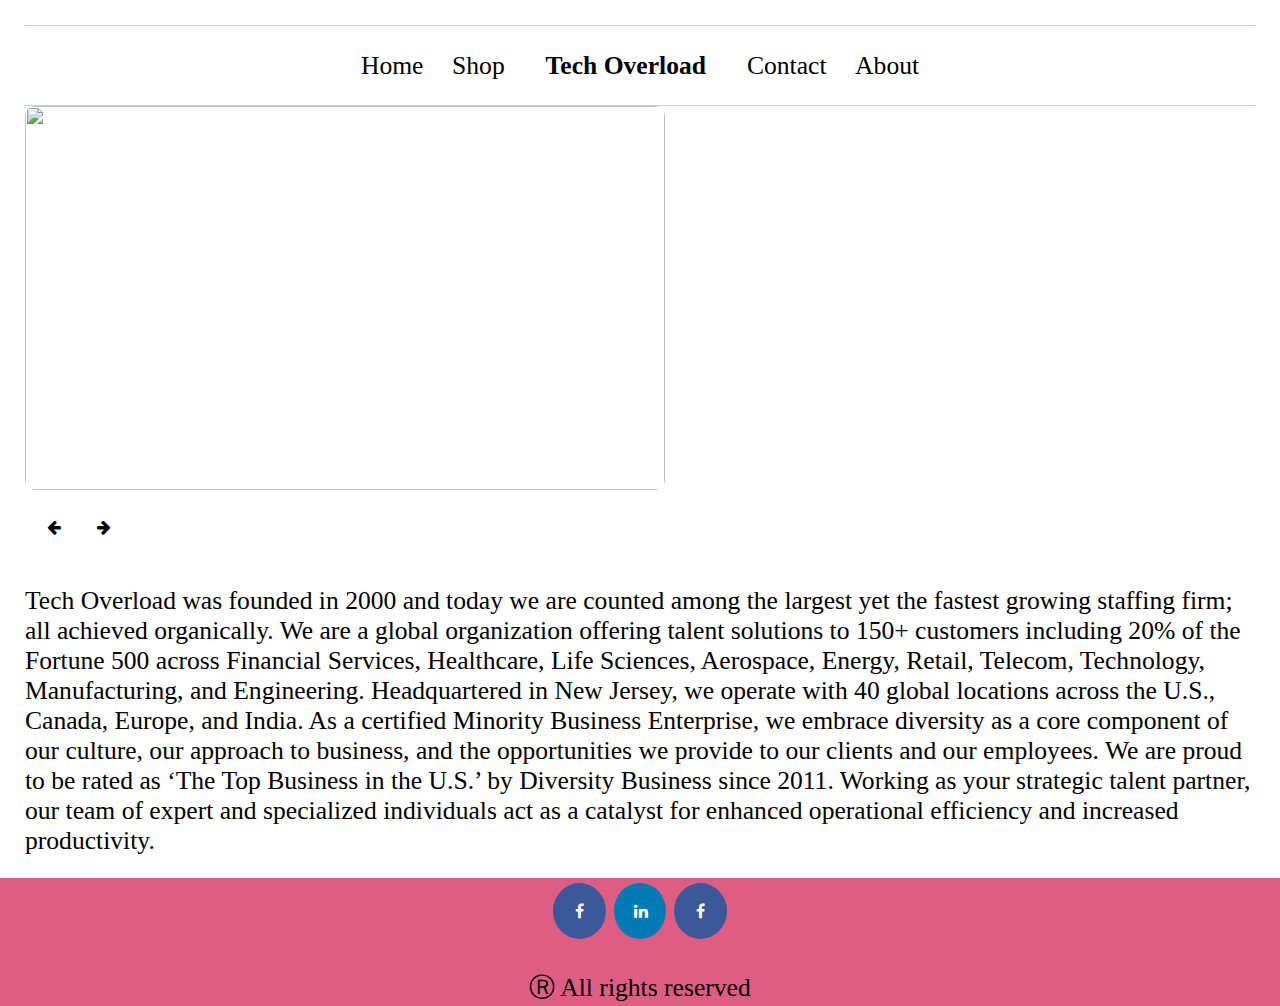
==== index.html @ 24f21aa3 "index and description change" ====
<!DOCTYPE html>
<html lang="en">
<head>
	<title>Tech Overload</title>
	<meta name="viewport" content="width=device-width, initial-scale=1">
	<link rel="stylesheet" type="text/css" href="assets/css/main.css">
	<link rel="stylesheet" type="text/css" href="assets/css/home.css">
	<script src="https://ajax.googleapis.com/ajax/libs/jquery/3.3.1/jquery.min.js"></script>
	<link rel="stylesheet" href="https://use.fontawesome.com/releases/v5.7.2/css/all.css" integrity="sha384-fnmOCqbTlWIlj8LyTjo7mOUStjsKC4pOpQbqyi7RrhN7udi9RwhKkMHpvLbHG9Sr" crossorigin="anonymous">
	<link rel="stylesheet" href="https://cdnjs.cloudflare.com/ajax/libs/font-awesome/4.7.0/css/font-awesome.min.css">
</head>

<body>
	<ul class="nav">
	  <li><a href="html/home.html">Home</a></li>
	  <li><a href="html/shop.html">Shop</a></li>
	  <li><h3>Tech Overload</h3></li>
	  <li><a href="html/contact.html">Contact</a></li>
	  <li><a href="html/about.html">About</a></li>
	</ul>

	<div class="container-slideshow">
		<img alt="" id="slideshow-image-1" src="https://graphics-unleashed.com/wp-content/uploads/2017/01/tech-news-2017-header.jpg" >
		<img alt="" id="slideshow-image-2" src="https://static.techspot.com/images2/news/bigimage/2018/07/2018-07-10-image-35.jpg">
		<img alt="" id="slideshow-image-3" src="https://wallpapercave.com/wp/pe1gtJx.jpg"><br>
		<i id="arrow-left" class="fa fa-arrow-left" aria-hidden="true"></i>
		<i id="arrow-right" class="fa fa-arrow-right" aria-hidden="true"></i>
	</div>

	<p>Tech Overload was founded in 2000 and today we are counted among the largest yet the fastest growing staffing firm; all achieved organically.

We are a global organization offering talent solutions to 150+ customers including 20% of the Fortune 500 across Financial Services, Healthcare, Life Sciences, Aerospace, Energy, Retail, Telecom, Technology, Manufacturing, and Engineering. Headquartered in New Jersey, we operate with 40 global locations across the U.S., Canada, Europe, and India.

As a certified Minority Business Enterprise, we embrace diversity as a core component of our culture, our approach to business, and the opportunities we provide to our clients and our employees. We are proud to be rated as ‘The Top Business in the U.S.’ by Diversity Business since 2011.

Working as your strategic talent partner, our team of expert and specialized individuals act as a catalyst for enhanced operational efficiency and increased productivity.</p>
	
	<footer class="footer">
		<a href="#" class="fa fa-facebook"></a>
		<a href="#" class="fa fa-linkedin"></a>
		<a href="#" class="fa fa-facebook"></a>
		<p>Ⓡ All rights reserved</p>
	</footer>
	
	<script src="assets/js/main.js"></script>

</body>
</html>
---- assets/css/main.css ----
html {
    position: relative;
    min-height: 100%;
}

body {
    margin: 0 0 100px;
    /* bottom = footer height */
    padding: 25px;
    font-family: 'open sans';
}

footer {
    background-color: #de5d83;
    position: absolute;
    left: 0;
    bottom: 0;
    height: 10vw;
    width: 100%;
    overflow: hidden;
    text-align: center;
}

img {
  border-radius: 10px;
}

.nav{
	position: sticky;
  	top: 0;
    border:1px solid #ccc;
    border-width:1px 0;
    list-style:none;
    margin:0;
    padding:0;
    text-align:center;
    height: 10%;
    z-index: 1;
    background-color: white;
}
.nav li{
    display:inline;
}
.nav a{
    display:inline-block;
    color: black;
    text-decoration: none;
    /*width: 10%;*/
    padding: 0 1% 0 1%;
    font-size: 2vw;
}

.nav a:hover {
	background-color: #B8B8B8;
}

.nav h3 {
  display: inline-block;
	padding: 2%;
	font-size: 2vw;
	margin: 0;
}


p {
	font-size: 2vw;
}

strong {
  font-size: 2vw;
}

h4 {font-size: 2.5vw;}



.fa-facebook {
  background: #3B5998;
  color: white;

}

.fa-linkedin {
  background: #007bb5;
  color: white;
}
---- assets/css/home.css ----
.container-slideshow {
  width: 20%;
  height: 20%;
}

.container-slideshow img {
    width:  50vw;
    height: 30vw;
}

.fa {
  padding: 20px;
  font-size: 2vw;
  width: 1%;
  text-align: center;
  text-decoration: none;
  margin: 5px 2px;
  border-radius: 50%;
}
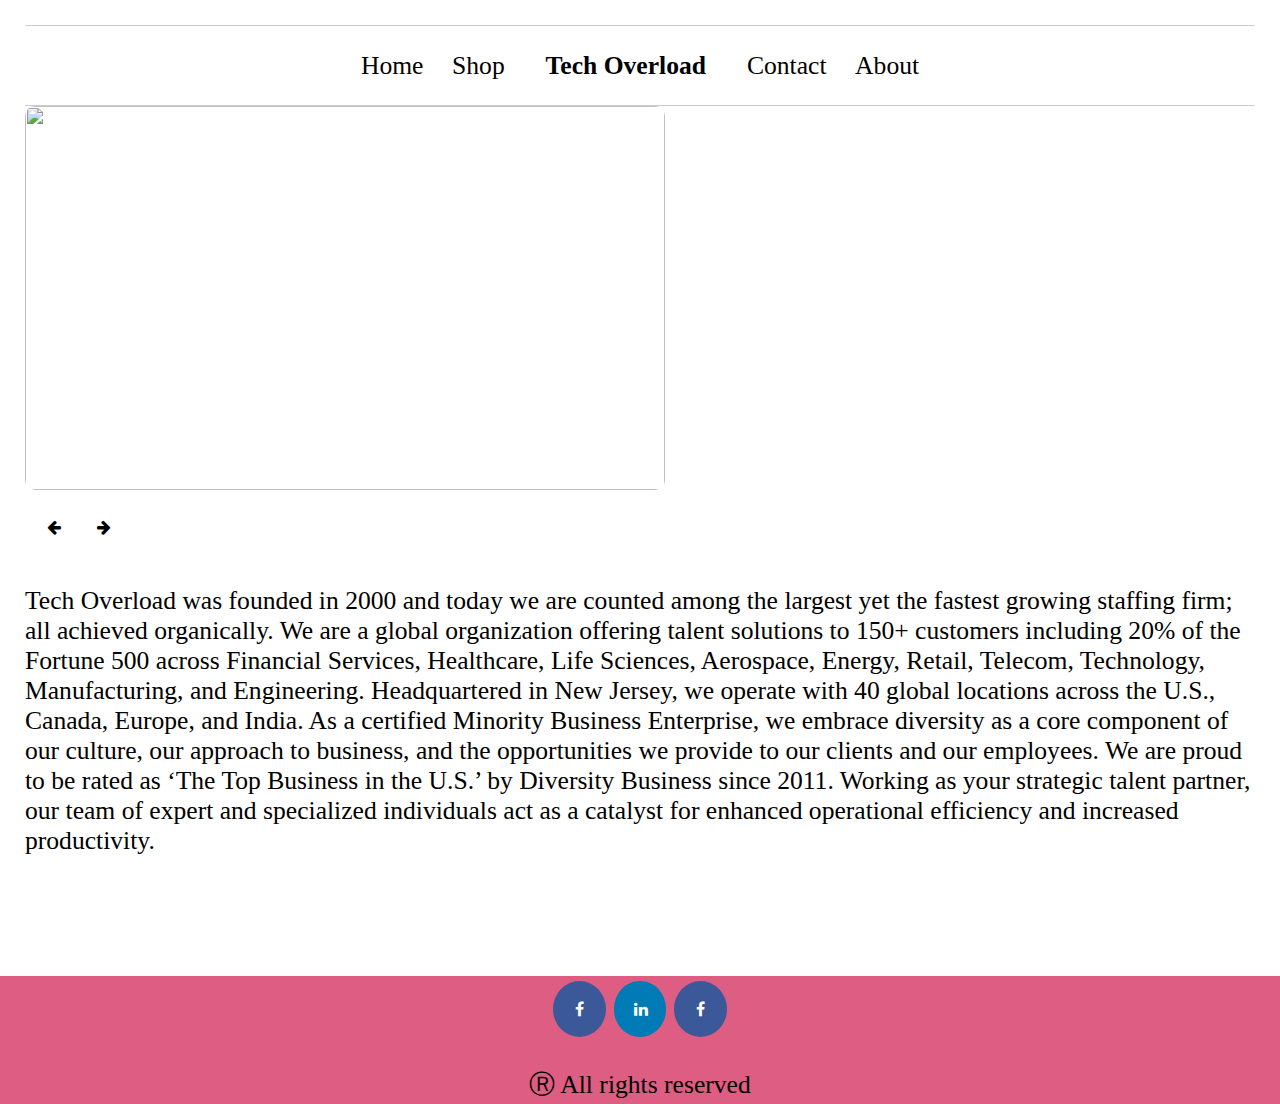
==== commit afcfc5f2: "asdf" ====
--- a/index.html
+++ b/index.html
@@ -12,7 +12,7 @@
 
 <body>
 	<ul class="nav">
-	  <li><a href="html/home.html">Home</a></li>
+	  <li><a href="#">Home</a></li>
 	  <li><a href="html/shop.html">Shop</a></li>
 	  <li><h3>Tech Overload</h3></li>
 	  <li><a href="html/contact.html">Contact</a></li>
@@ -27,13 +27,15 @@
 		<i id="arrow-right" class="fa fa-arrow-right" aria-hidden="true"></i>
 	</div>
 
-	<p>Tech Overload was founded in 2000 and today we are counted among the largest yet the fastest growing staffing firm; all achieved organically.
+	<div id = "desc">
+		<p>Tech Overload was founded in 2000 and today we are counted among the largest yet the fastest growing staffing firm; all achieved organically.
 
 We are a global organization offering talent solutions to 150+ customers including 20% of the Fortune 500 across Financial Services, Healthcare, Life Sciences, Aerospace, Energy, Retail, Telecom, Technology, Manufacturing, and Engineering. Headquartered in New Jersey, we operate with 40 global locations across the U.S., Canada, Europe, and India.
 
 As a certified Minority Business Enterprise, we embrace diversity as a core component of our culture, our approach to business, and the opportunities we provide to our clients and our employees. We are proud to be rated as ‘The Top Business in the U.S.’ by Diversity Business since 2011.
 
 Working as your strategic talent partner, our team of expert and specialized individuals act as a catalyst for enhanced operational efficiency and increased productivity.</p>
+	</div>
 	
 	<footer class="footer">
 		<a href="#" class="fa fa-facebook"></a>
--- a/assets/css/home.css
+++ b/assets/css/home.css
@@ -6,6 +6,10 @@
 .container-slideshow img {
     width:  50vw;
     height: 30vw;
+}
+
+#desc {
+  margin-bottom: 10%;
 }
 
 .fa {
